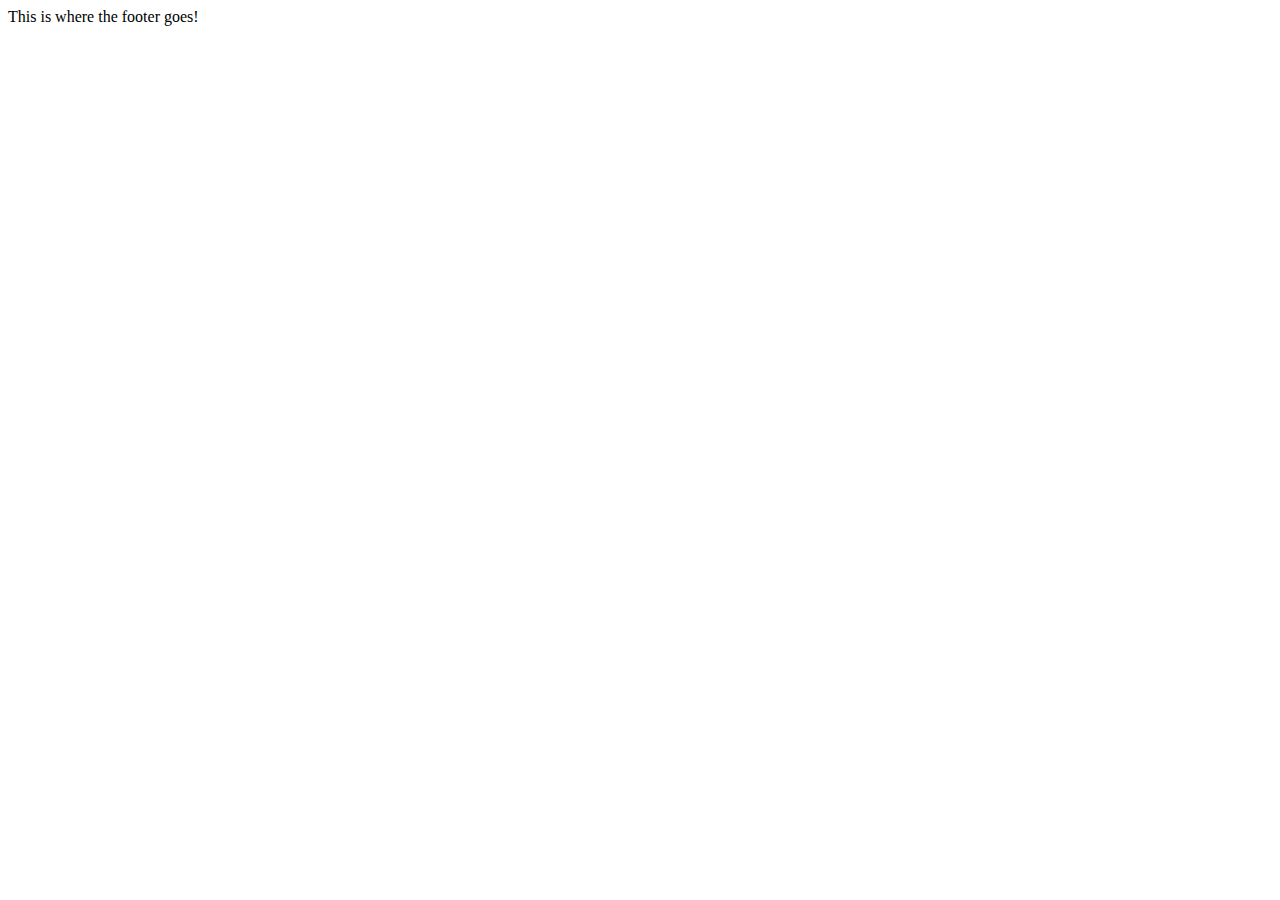
==== about.html @ 728842b5 "make more pages and start css" ====
<!DOCTYPE html5>
    <html>
        <head>
            <meta charset="utf-8">
            <meta name="viewport" content="width=device-width">
            <link href="style.css" rel="stylesheet" type="text/css" />
            <script></script>

            <title>a marvelous and beautiful era</title>
            <link rel="icon" type="image/x-icon" href="images/icons8-bird-48.png">
        </head>
        <body>
            <div class = "about">

            </div>

            <!-- footer -->
            <div class = "footer">
                <p>
                    This is where the footer goes!
                </p>
            </div>
            <!-- footer-->
        </body>
</html>
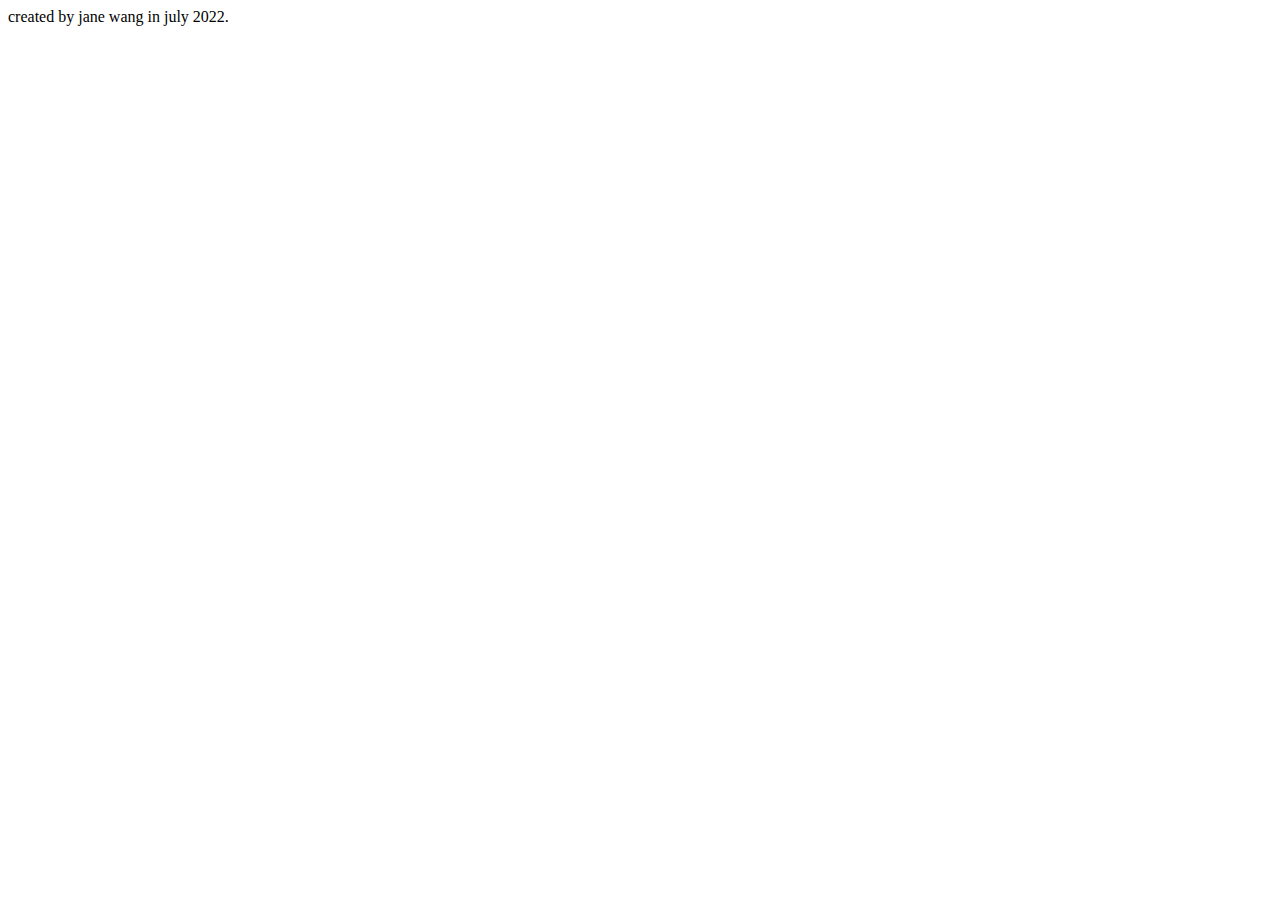
==== commit b8a2583b: "fiddle with row padding" ====
--- a/about.html
+++ b/about.html
@@ -3,7 +3,7 @@
         <head>
             <meta charset="utf-8">
             <meta name="viewport" content="width=device-width">
-            <link href="style.css" rel="stylesheet" type="text/css" />
+            <link href="stylesheet.css" rel="stylesheet" type="text/css" />
             <script></script>
 
             <title>a marvelous and beautiful era</title>
@@ -16,8 +16,8 @@
 
             <!-- footer -->
             <div class = "footer">
-                <p>
-                    This is where the footer goes!
+                <p class = "footer_text">
+                    created by jane wang in july 2022. 
                 </p>
             </div>
             <!-- footer-->
